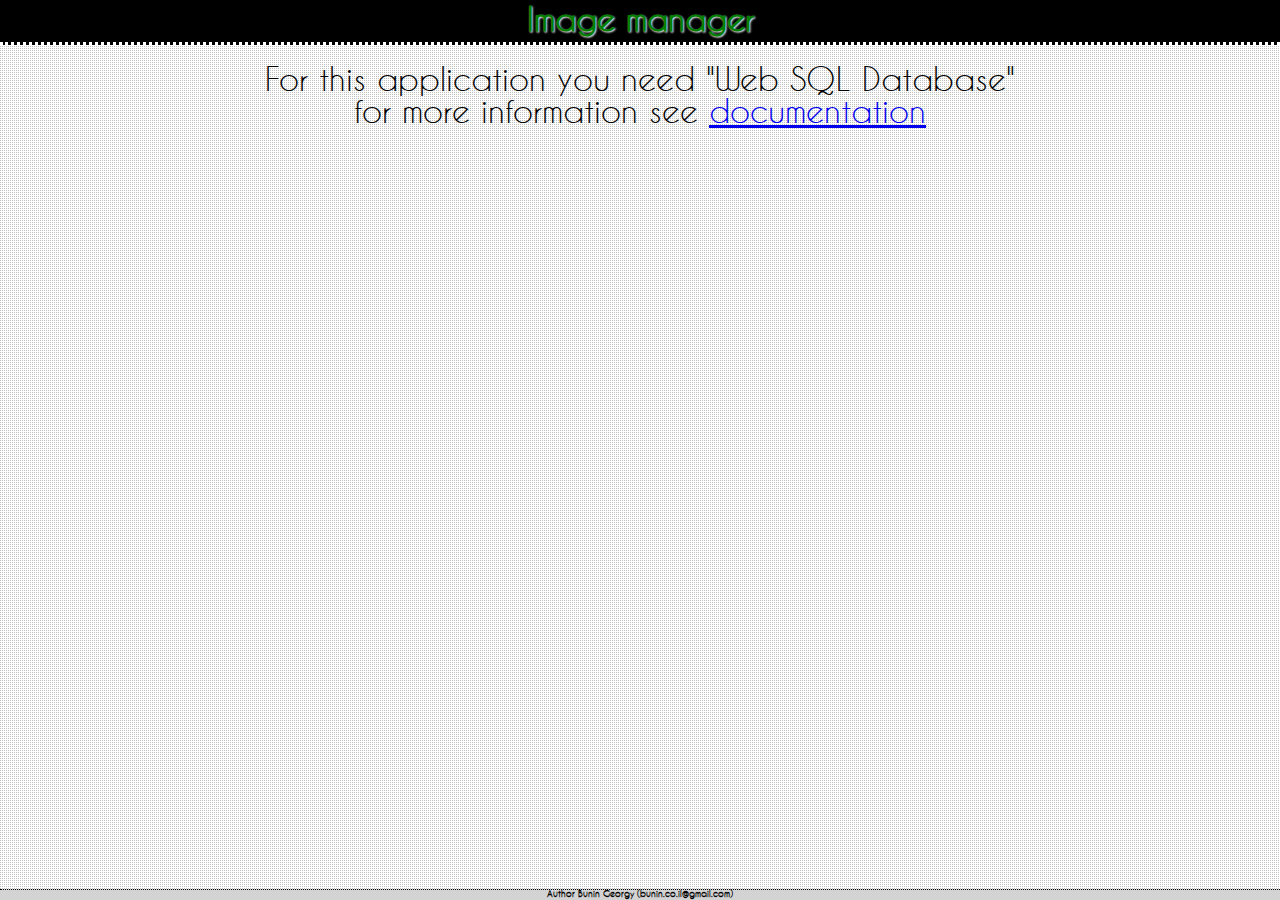
==== ImageManager.html @ bc42b0f5 "add project to github" ====
<!DOCTYPE HTML>
<html>

<head>
    <meta http-equiv="Content-Type" content="text/html; charset=UTF-8"/>
    <meta name="author" content="Bunin Georgy"/>
    <meta name="copyright" lang="en" content="bunin.co.il@gmail.com"/>

    <link href="[data-uri]" rel="icon" type="image/x-icon"/>

    <link rel="stylesheet" href="css/reset.css" type="text/css"/>
    <link rel="stylesheet" href="css/fonts.css" type="text/css"/>
    <link rel="stylesheet" href="css/buttons.css" type="text/css"/>
    <link rel="stylesheet" href="css/style.css" type="text/css"/>


    <script src="js/jquery-1.9.1.min.js" type="text/javascript"></script>
    <script src="js/modernizr.custom.39621.js" type="text/javascript"></script>

    <script src="js/imagemanager.ddHelper.js" type="text/javascript"></script>
    <script src="js/imagemanager.dbHelper.js" type="text/javascript"></script>
    <script src="js/imagemanager.HTMLBuilder.js" type="text/javascript"></script>
    <script src="js/imagemanager.init.js" type="text/javascript"></script>

    <title>Image manager</title>
</head>

<body>


<header>
    <h1>Image manager</h1>
</header>

<section id="notSupported">
    For this application you need "Web SQL Database"
    <p>
        for more information see
        <a href="http://www.html5rocks.com/en/features/storage" target="_blank">documentation</a>
    </p>
</section>

<section>
    <aside>
        <h2>Categories</h2>
        <ul>
            <li><button id="FilterAll" class="button green">All Images</button></li>
            <li><button id="FilterFavorite" class="button black">Favorites</button></li>
        </ul>
    </aside>

    <section>
        <header>
            <h2>Images</h2>
        </header>
        <p class="dropArea stitched">
            You can DragDrop image to this area, or
            <a href="#" id="AddImage">click here</a>
            <input type="file" id="files" name="files[]" multiple />
        </p>
        <article id="images">
            <ul>
            </ul>
        </article>
    </section>
</section>

<footer>
    <p>Author Bunin Georgy (bunin.co.il@gmail.com)</p>
</footer>
<script src="js/imagemanager.detect.js"></script>
</body>

</html>
---- css/fonts.css ----
/* Generated by Font Squirrel (http://www.fontsquirrel.com) on April 15, 2013 05:36:24 AM America/New_York */

@font-face {
    font-family: 'CaviarDreamsRegular';
    src: url('CaviarDreams-webfont.eot');
    src: url('CaviarDreams-webfont.eot?#iefix') format('embedded-opentype'),
    url('CaviarDreams-webfont.woff') format('woff'),
    url('CaviarDreams-webfont.ttf') format('truetype'),
    url('CaviarDreams-webfont.svg#CaviarDreamsRegular') format('svg');
    font-weight: normal;
    font-style: normal;
}
---- css/buttons.css ----
/* button
---------------------------------------------- */
.button {
    display: inline-block;
    zoom: 1; /* zoom and *display = ie7 hack for display:inline-block */
    *display: inline;
    vertical-align: baseline;
    margin: 0 2px;
    outline: none;
    cursor: pointer;
    text-align: center;
    text-decoration: none;
    font: 14px/100% Arial, Helvetica, sans-serif;
    padding: .5em 2em .55em;
    text-shadow: 0 1px 1px rgba(0,0,0,.3);
    -webkit-border-radius: .5em;
    -moz-border-radius: .5em;
    border-radius: .5em;
    -webkit-box-shadow: 0 1px 2px rgba(0,0,0,.2);
    -moz-box-shadow: 0 1px 2px rgba(0,0,0,.2);
    box-shadow: 0 1px 2px rgba(0,0,0,.2);
}
.button:hover {
    text-decoration: none;
}
.button:active {
    position: relative;
    top: 1px;
}

.bigrounded {
    -webkit-border-radius: 2em;
    -moz-border-radius: 2em;
    border-radius: 2em;
}
.medium {
    font-size: 12px;
    padding: .4em 1.5em .42em;
}
.small {
    font-size: 11px;
    padding: .2em 1em .275em;
}

/* color styles
---------------------------------------------- */

/* black */
.black {
    color: #d7d7d7;
    border: solid 1px #333;
    background: #333;
    background: -webkit-gradient(linear, left top, left bottom, from(#666), to(#000));
    background: -moz-linear-gradient(top,  #666,  #000);
    filter:  progid:DXImageTransform.Microsoft.gradient(startColorstr='#666666', endColorstr='#000000');
}
.black:hover {
    background: #000;
    background: -webkit-gradient(linear, left top, left bottom, from(#444), to(#000));
    background: -moz-linear-gradient(top,  #444,  #000);
    filter:  progid:DXImageTransform.Microsoft.gradient(startColorstr='#444444', endColorstr='#000000');
}
.black:active {
    color: #666;
    background: -webkit-gradient(linear, left top, left bottom, from(#000), to(#444));
    background: -moz-linear-gradient(top,  #000,  #444);
    filter:  progid:DXImageTransform.Microsoft.gradient(startColorstr='#000000', endColorstr='#666666');
}

/* gray */
.gray {
    color: #e9e9e9;
    border: solid 1px #555;
    background: #6e6e6e;
    background: -webkit-gradient(linear, left top, left bottom, from(#888), to(#575757));
    background: -moz-linear-gradient(top,  #888,  #575757);
    filter:  progid:DXImageTransform.Microsoft.gradient(startColorstr='#888888', endColorstr='#575757');
}
.gray:hover {
    background: #616161;
    background: -webkit-gradient(linear, left top, left bottom, from(#757575), to(#4b4b4b));
    background: -moz-linear-gradient(top,  #757575,  #4b4b4b);
    filter:  progid:DXImageTransform.Microsoft.gradient(startColorstr='#757575', endColorstr='#4b4b4b');
}
.gray:active {
    color: #afafaf;
    background: -webkit-gradient(linear, left top, left bottom, from(#575757), to(#888));
    background: -moz-linear-gradient(top,  #575757,  #888);
    filter:  progid:DXImageTransform.Microsoft.gradient(startColorstr='#575757', endColorstr='#888888');
}

/* white */
.white {
    color: #606060;
    border: solid 1px #b7b7b7;
    background: #fff;
    background: -webkit-gradient(linear, left top, left bottom, from(#fff), to(#ededed));
    background: -moz-linear-gradient(top,  #fff,  #ededed);
    filter:  progid:DXImageTransform.Microsoft.gradient(startColorstr='#ffffff', endColorstr='#ededed');
}
.white:hover {
    background: #ededed;
    background: -webkit-gradient(linear, left top, left bottom, from(#fff), to(#dcdcdc));
    background: -moz-linear-gradient(top,  #fff,  #dcdcdc);
    filter:  progid:DXImageTransform.Microsoft.gradient(startColorstr='#ffffff', endColorstr='#dcdcdc');
}
.white:active {
    color: #999;
    background: -webkit-gradient(linear, left top, left bottom, from(#ededed), to(#fff));
    background: -moz-linear-gradient(top,  #ededed,  #fff);
    filter:  progid:DXImageTransform.Microsoft.gradient(startColorstr='#ededed', endColorstr='#ffffff');
}

/* orange */
.orange {
    color: #fef4e9;
    border: solid 1px #da7c0c;
    background: #f78d1d;
    background: -webkit-gradient(linear, left top, left bottom, from(#faa51a), to(#f47a20));
    background: -moz-linear-gradient(top,  #faa51a,  #f47a20);
    filter:  progid:DXImageTransform.Microsoft.gradient(startColorstr='#faa51a', endColorstr='#f47a20');
}
.orange:hover {
    background: #f47c20;
    background: -webkit-gradient(linear, left top, left bottom, from(#f88e11), to(#f06015));
    background: -moz-linear-gradient(top,  #f88e11,  #f06015);
    filter:  progid:DXImageTransform.Microsoft.gradient(startColorstr='#f88e11', endColorstr='#f06015');
}
.orange:active {
    color: #fcd3a5;
    background: -webkit-gradient(linear, left top, left bottom, from(#f47a20), to(#faa51a));
    background: -moz-linear-gradient(top,  #f47a20,  #faa51a);
    filter:  progid:DXImageTransform.Microsoft.gradient(startColorstr='#f47a20', endColorstr='#faa51a');
}

/* red */
.red {
    color: #faddde;
    border: solid 1px #980c10;
    background: #d81b21;
    background: -webkit-gradient(linear, left top, left bottom, from(#ed1c24), to(#aa1317));
    background: -moz-linear-gradient(top,  #ed1c24,  #aa1317);
    filter:  progid:DXImageTransform.Microsoft.gradient(startColorstr='#ed1c24', endColorstr='#aa1317');
}
.red:hover {
    background: #b61318;
    background: -webkit-gradient(linear, left top, left bottom, from(#c9151b), to(#a11115));
    background: -moz-linear-gradient(top,  #c9151b,  #a11115);
    filter:  progid:DXImageTransform.Microsoft.gradient(startColorstr='#c9151b', endColorstr='#a11115');
}
.red:active {
    color: #de898c;
    background: -webkit-gradient(linear, left top, left bottom, from(#aa1317), to(#ed1c24));
    background: -moz-linear-gradient(top,  #aa1317,  #ed1c24);
    filter:  progid:DXImageTransform.Microsoft.gradient(startColorstr='#aa1317', endColorstr='#ed1c24');
}

/* blue */
.blue {
    color: #d9eef7;
    border: solid 1px #0076a3;
    background: #0095cd;
    background: -webkit-gradient(linear, left top, left bottom, from(#00adee), to(#0078a5));
    background: -moz-linear-gradient(top,  #00adee,  #0078a5);
    filter:  progid:DXImageTransform.Microsoft.gradient(startColorstr='#00adee', endColorstr='#0078a5');
}
.blue:hover {
    background: #007ead;
    background: -webkit-gradient(linear, left top, left bottom, from(#0095cc), to(#00678e));
    background: -moz-linear-gradient(top,  #0095cc,  #00678e);
    filter:  progid:DXImageTransform.Microsoft.gradient(startColorstr='#0095cc', endColorstr='#00678e');
}
.blue:active {
    color: #80bed6;
    background: -webkit-gradient(linear, left top, left bottom, from(#0078a5), to(#00adee));
    background: -moz-linear-gradient(top,  #0078a5,  #00adee);
    filter:  progid:DXImageTransform.Microsoft.gradient(startColorstr='#0078a5', endColorstr='#00adee');
}

/* rosy */
.rosy {
    color: #fae7e9;
    border: solid 1px #b73948;
    background: #da5867;
    background: -webkit-gradient(linear, left top, left bottom, from(#f16c7c), to(#bf404f));
    background: -moz-linear-gradient(top,  #f16c7c,  #bf404f);
    filter:  progid:DXImageTransform.Microsoft.gradient(startColorstr='#f16c7c', endColorstr='#bf404f');
}
.rosy:hover {
    background: #ba4b58;
    background: -webkit-gradient(linear, left top, left bottom, from(#cf5d6a), to(#a53845));
    background: -moz-linear-gradient(top,  #cf5d6a,  #a53845);
    filter:  progid:DXImageTransform.Microsoft.gradient(startColorstr='#cf5d6a', endColorstr='#a53845');
}
.rosy:active {
    color: #dca4ab;
    background: -webkit-gradient(linear, left top, left bottom, from(#bf404f), to(#f16c7c));
    background: -moz-linear-gradient(top,  #bf404f,  #f16c7c);
    filter:  progid:DXImageTransform.Microsoft.gradient(startColorstr='#bf404f', endColorstr='#f16c7c');
}

/* green */
.green {
    color: #e8f0de;
    border: solid 1px #538312;
    background: #64991e;
    background: -webkit-gradient(linear, left top, left bottom, from(#7db72f), to(#4e7d0e));
    background: -moz-linear-gradient(top,  #7db72f,  #4e7d0e);
    filter:  progid:DXImageTransform.Microsoft.gradient(startColorstr='#7db72f', endColorstr='#4e7d0e');
}
.green:hover {
    background: #538018;
    background: -webkit-gradient(linear, left top, left bottom, from(#6b9d28), to(#436b0c));
    background: -moz-linear-gradient(top,  #6b9d28,  #436b0c);
    filter:  progid:DXImageTransform.Microsoft.gradient(startColorstr='#6b9d28', endColorstr='#436b0c');
}
.green:active {
    color: #a9c08c;
    background: -webkit-gradient(linear, left top, left bottom, from(#4e7d0e), to(#7db72f));
    background: -moz-linear-gradient(top,  #4e7d0e,  #7db72f);
    filter:  progid:DXImageTransform.Microsoft.gradient(startColorstr='#4e7d0e', endColorstr='#7db72f');
}

/* pink */
.pink {
    color: #feeef5;
    border: solid 1px #d2729e;
    background: #f895c2;
    background: -webkit-gradient(linear, left top, left bottom, from(#feb1d3), to(#f171ab));
    background: -moz-linear-gradient(top,  #feb1d3,  #f171ab);
    filter:  progid:DXImageTransform.Microsoft.gradient(startColorstr='#feb1d3', endColorstr='#f171ab');
}
.pink:hover {
    background: #d57ea5;
    background: -webkit-gradient(linear, left top, left bottom, from(#f4aacb), to(#e86ca4));
    background: -moz-linear-gradient(top,  #f4aacb,  #e86ca4);
    filter:  progid:DXImageTransform.Microsoft.gradient(startColorstr='#f4aacb', endColorstr='#e86ca4');
}
.pink:active {
    color: #f3c3d9;
    background: -webkit-gradient(linear, left top, left bottom, from(#f171ab), to(#feb1d3));
    background: -moz-linear-gradient(top,  #f171ab,  #feb1d3);
    filter:  progid:DXImageTransform.Microsoft.gradient(startColorstr='#f171ab', endColorstr='#feb1d3');
}
---- css/style.css ----
html,
body {
    margin: 0;
    padding: 0;
    height: 100%;
    position: relative;
}

body {
    background-image: url([data-uri]);
    font-family: 'CaviarDreamsRegular', Arial, sans-serif;
}

h2 {
    font-size: 20px;
}

/* header */

body > header {
    background-color: #000000;
    border-bottom: 3px dotted white;
    padding: 5px;
}

body > header h1 {
    color: green;
    font-size: 32px;
    letter-spacing: 0;
    text-align: center;
    text-shadow: 1px 1px 2px #FFFFFF;
}

/* container */
body > section {
    width: 94%;
    margin: 0 auto;

    -webkit-touch-callout: none;
    -webkit-user-select: none;
    -khtml-user-select: none;
    -moz-user-select: none;
    -ms-user-select: none;
    user-select: none;
}

body > section aside,
#images {
    padding: 10px 0;
}

/* left side */

body > section aside {
    width: 15%;
    display: inline-block;
    vertical-align: top;
    height: 100%;
    position: relative;
}

body > section aside h2 {
    padding-bottom: 10px;
    white-space: nowrap;
    text-overflow: ellipsis;
    overflow: hidden;
}

body > section aside li {
    list-style: none outside none;
    padding: 10px 0;
}

body > section aside a,
body > section aside button {
    width: 95%;
}

/* content */

body > section section {
    width: 84%;
    display: inline-block;
    vertical-align: top;
}

body > section section h2 {
    padding: 10px 0 0;
}

#images ul {
    padding: 5px;
}

#images li {
    list-style: none;
    display: inline-block;
    position: relative;
    vertical-align: top;
}

#images li a.img {
    width: 105px;
    height: 105px;
    display: block;
}

#images li img.thumbnail {
    height: 100px;
    width: 100px;
}

#images li img.thumbnail {
    border: solid 2px #EFEFEF;
}

#images li:hover img.thumbnail {
    border: solid 2px green;
    box-shadow: 1px 1px 5px black;
    cursor: pointer;
}

#images li .icon {
    display: none;
}

#images li:hover .icon {
    display: block;
    cursor: pointer;
    opacity: 0.7;
}

#images li:hover .icon:hover {
    opacity: 1;
}

#images li .icon.fav.enable {
    display: block;
    opacity: 1;
}

#images .imgName {
    max-width: 100px;
    display: block;
    overflow: hidden;
    text-overflow: ellipsis;
    height: 10px;
    position: relative;
    font-size: 10px;
    text-align: left;
    background-color: #fff;
    opacity: 0.8;
    padding: 2px;
}

/* image icon */

.icon {
    width: 24px;
    height: 24px;
    position: absolute;
}

.icon.delete {
    background: url("../img/delete.png");
    top: 5px;
    right: 5px;
}

.icon.fav {
    bottom: 20px;
    right: 5px;
}

.icon.fav.disable {
    background: url("../img/fav-inactive.png");
}

.icon.fav.enable {
    background: url("../img/fav.png");
}

/* footer */

footer {
    background: none repeat scroll 0 0 lightgray;
    border-top: 1px dotted;
    bottom: 0;
    font-size: 9px;
    height: 10px;
    position: fixed;
    text-align: center;
    width: 100%;
    font-weight: bold;
}

/* styles */

.stitched {
    background: none repeat scroll 0 0 #FF0030;
    border: 2px dashed #FFFFFF;
    border-radius: 10px 10px 10px 10px;
    box-shadow: 0 0 0 4px #FF0030, 2px 1px 6px 4px rgba(10, 10, 0, 0.5);
    color: #FFFFFF;
    font-size: 21px;
    font-weight: normal;
    line-height: 1.3em;
    margin: 10px;
    text-align: center;
    text-shadow: -1px -1px #AA3030;
}

.stitched > input {
    -moz-opacity: 0;
    filter: alpha(opacity = 0);
    opacity: 0;
    width: 100px;
    margin-left: -100px;
    cursor: pointer;
    height: 24px;
}

.stitched.green {
    background-color: lightgreen;
    box-shadow: 0 0 0 4px lightgreen, 2px 1px 6px 4px rgba(10, 10, 0, 0.5);
}
#container {
    min-height: 100%;
    position: relative;
}

#notSupported {
    font-size: 32px;
    padding: 20px 0;
    text-align: center;
    display: none;
}
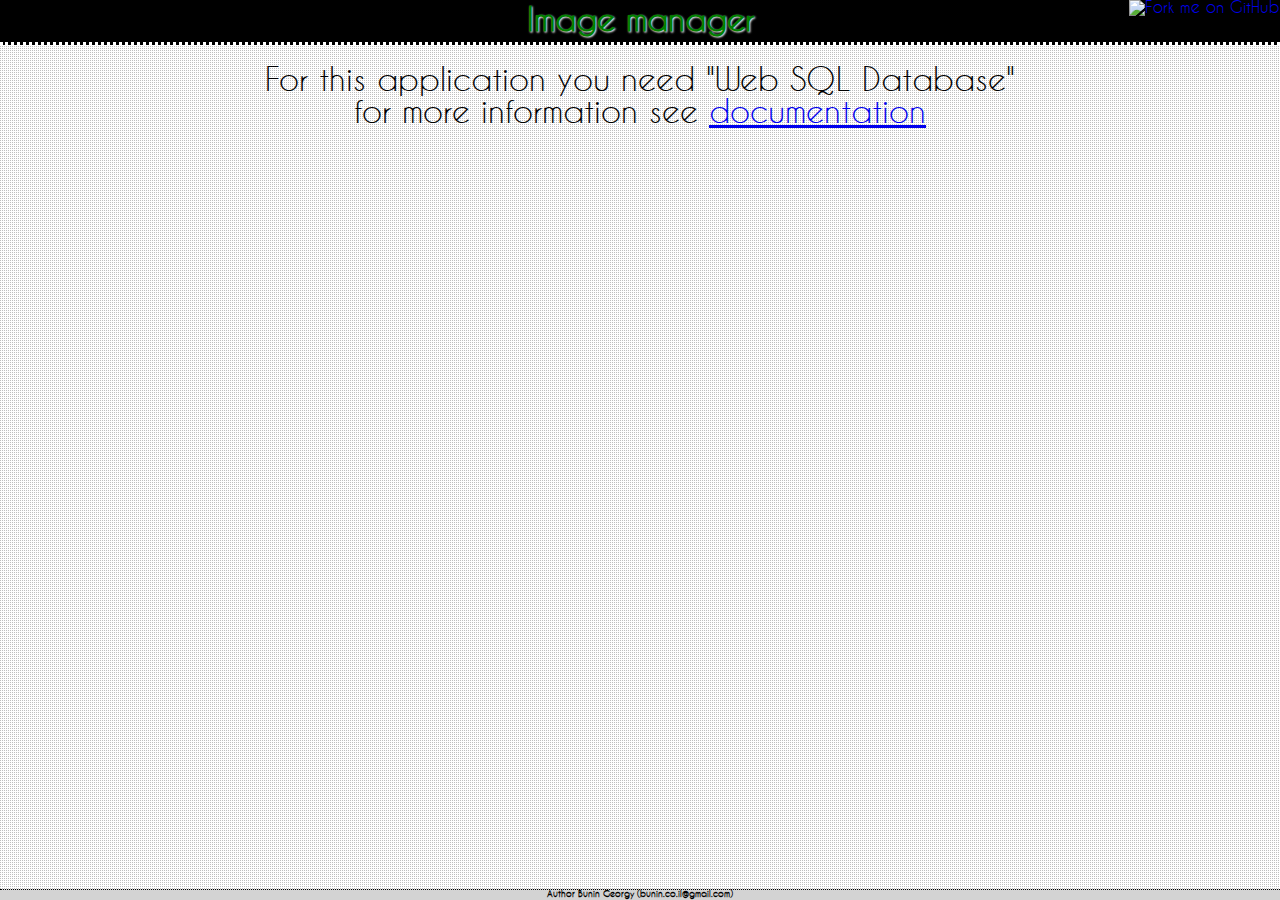
==== commit 996f1806: "added 'forkme' label" ====
--- a/ImageManager.html
+++ b/ImageManager.html
@@ -27,6 +27,7 @@
 
 <body>
 
+<a href="https://github.com/georgybu/html5-websqldatabase-example"><img style="position: absolute; top: 0; right: 0; border: 0;" src="https://s3.amazonaws.com/github/ribbons/forkme_right_green_007200.png" alt="Fork me on GitHub"></a>
 
 <header>
     <h1>Image manager</h1>
--- a/css/style.css
+++ b/css/style.css
@@ -32,6 +32,7 @@
 }
 
 /* container */
+
 body > section {
     width: 94%;
     margin: 0 auto;
@@ -41,7 +42,6 @@
     -khtml-user-select: none;
     -moz-user-select: none;
     -ms-user-select: none;
-    user-select: none;
 }
 
 body > section aside,
@@ -97,6 +97,7 @@
     display: inline-block;
     position: relative;
     vertical-align: top;
+    padding: 0 0 6px;
 }
 
 #images li a.img {
@@ -220,7 +221,7 @@
     height: 24px;
 }
 
-.stitched.green {
+.stitched.greenArea {
     background-color: lightgreen;
     box-shadow: 0 0 0 4px lightgreen, 2px 1px 6px 4px rgba(10, 10, 0, 0.5);
 }
